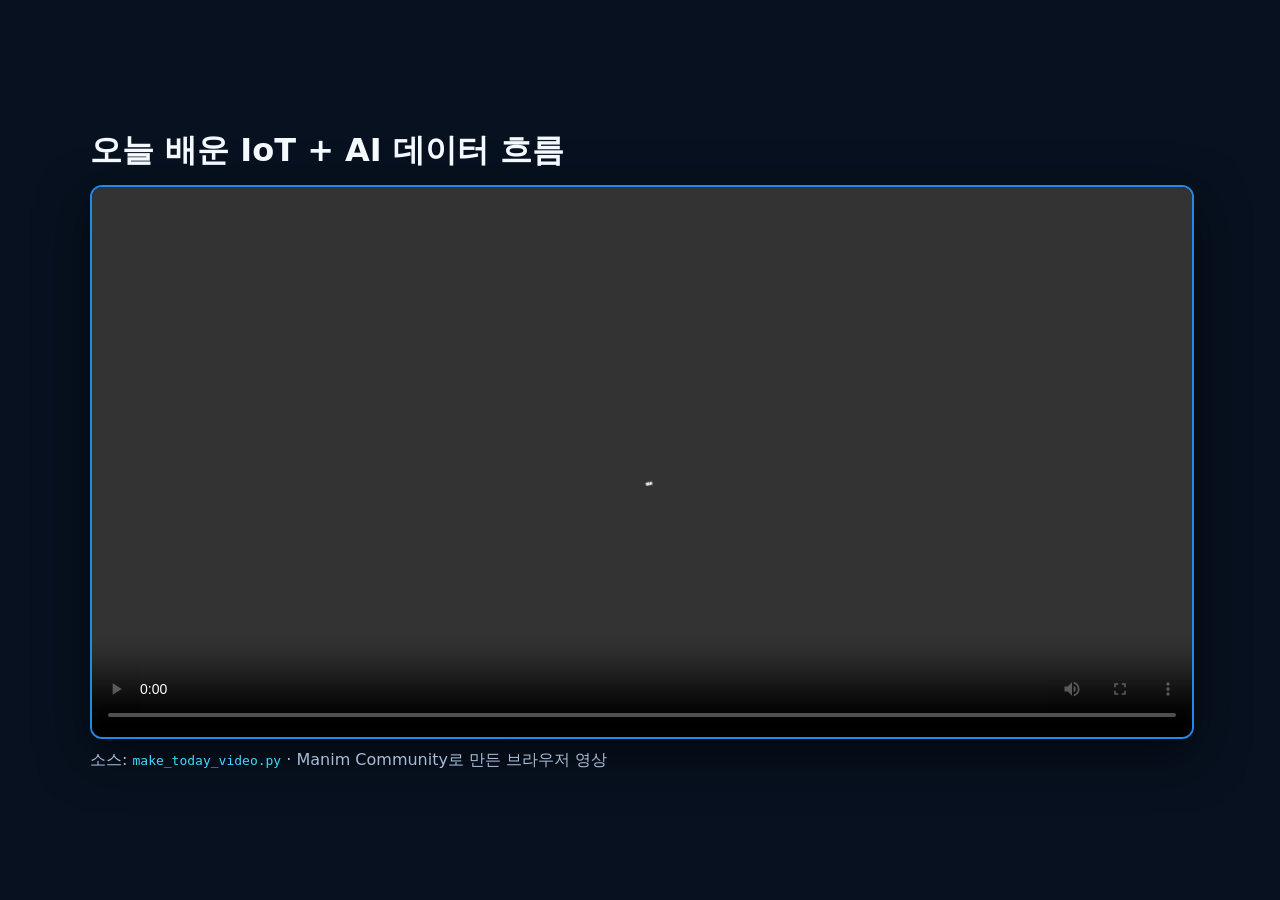
==== index.html @ eefbf218 "Add Manim IoT AI recap video" ====
<!doctype html>
<html lang="ko">
<head>
  <meta charset="utf-8">
  <meta name="viewport" content="width=device-width,initial-scale=1">
  <title>오늘 배운 IoT + AI 데이터 흐름</title>
  <style>
    :root { color-scheme: dark; font-family: system-ui, "Malgun Gothic", sans-serif; }
    body { margin: 0; min-height: 100vh; display: grid; place-items: center; background: #07111f; color: #f4f8ff; }
    main { width: min(1100px, 94vw); }
    h1 { font-size: clamp(1.3rem, 2.5vw, 2rem); margin: 0 0 .7rem; }
    p { color: #a8bcd4; margin: .7rem 0 0; }
    video { display: block; width: 100%; border: 2px solid #2388e8; border-radius: 12px; background: #000; box-shadow: 0 16px 50px #0008; }
    code { color: #42d9ff; }
  </style>
</head>
<body>
  <main>
    <h1>오늘 배운 IoT + AI 데이터 흐름</h1>
    <video controls playsinline preload="metadata">
      <source src="assets/TodayIoTAI.mp4" type="video/mp4">
      브라우저가 MP4 비디오를 지원하지 않습니다.
    </video>
    <p>소스: <code>make_today_video.py</code> · Manim Community로 만든 브라우저 영상</p>
  </main>
</body>
</html>
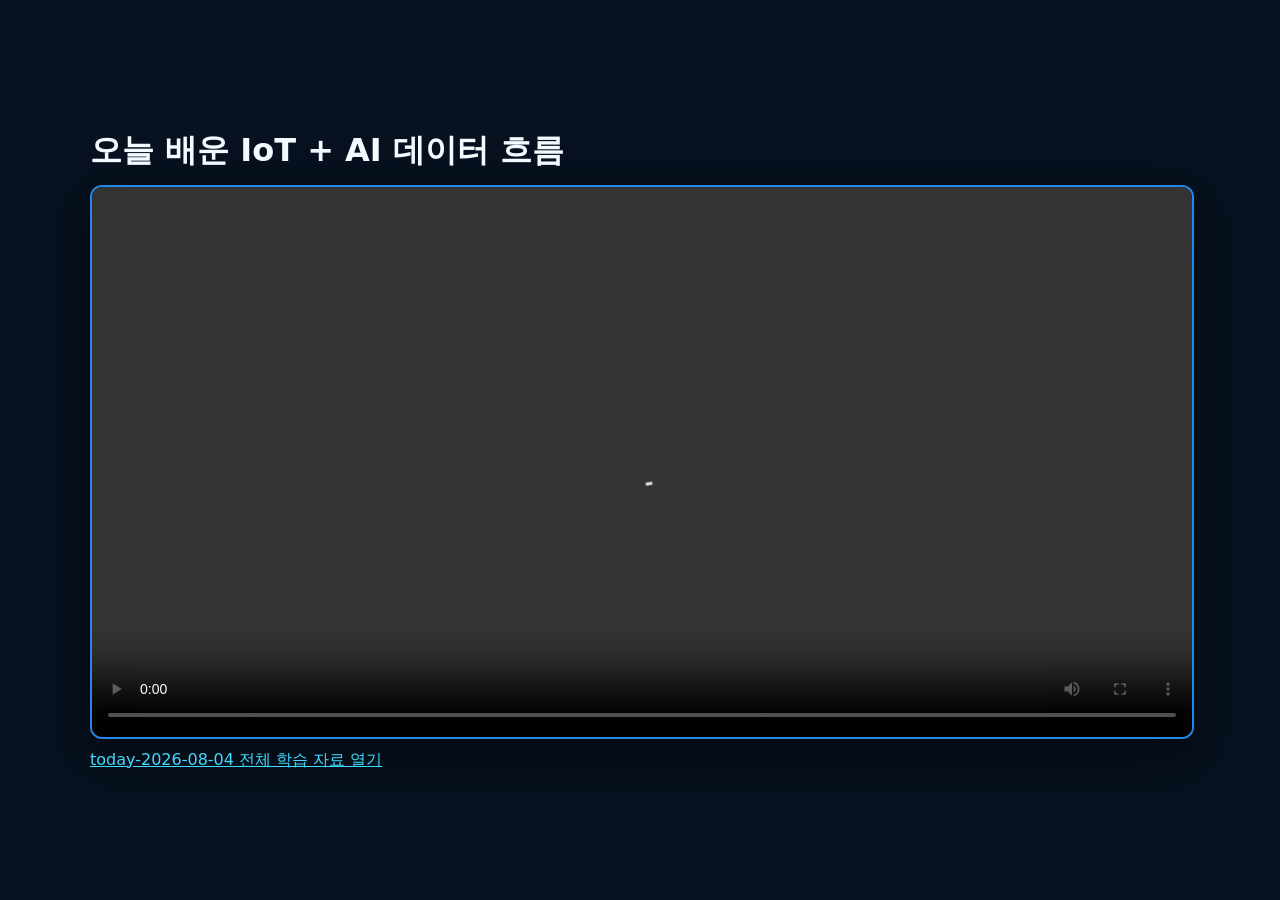
==== commit 7d431ff4: "Organize 2026-08-04 learning materials" ====
--- a/index.html
+++ b/index.html
@@ -3,25 +3,25 @@
 <head>
   <meta charset="utf-8">
   <meta name="viewport" content="width=device-width,initial-scale=1">
-  <title>오늘 배운 IoT + AI 데이터 흐름</title>
+  <title>오늘 배운 내용 | ESP32-S3 + AI</title>
   <style>
     :root { color-scheme: dark; font-family: system-ui, "Malgun Gothic", sans-serif; }
     body { margin: 0; min-height: 100vh; display: grid; place-items: center; background: #07111f; color: #f4f8ff; }
     main { width: min(1100px, 94vw); }
     h1 { font-size: clamp(1.3rem, 2.5vw, 2rem); margin: 0 0 .7rem; }
     p { color: #a8bcd4; margin: .7rem 0 0; }
+    a { color: #42d9ff; }
     video { display: block; width: 100%; border: 2px solid #2388e8; border-radius: 12px; background: #000; box-shadow: 0 16px 50px #0008; }
-    code { color: #42d9ff; }
   </style>
 </head>
 <body>
   <main>
     <h1>오늘 배운 IoT + AI 데이터 흐름</h1>
     <video controls playsinline preload="metadata">
-      <source src="assets/TodayIoTAI.mp4" type="video/mp4">
+      <source src="today-2026-08-04/01-manim-video/assets/TodayIoTAI.mp4" type="video/mp4">
       브라우저가 MP4 비디오를 지원하지 않습니다.
     </video>
-    <p>소스: <code>make_today_video.py</code> · Manim Community로 만든 브라우저 영상</p>
+    <p><a href="today-2026-08-04/">today-2026-08-04 전체 학습 자료 열기</a></p>
   </main>
 </body>
 </html>
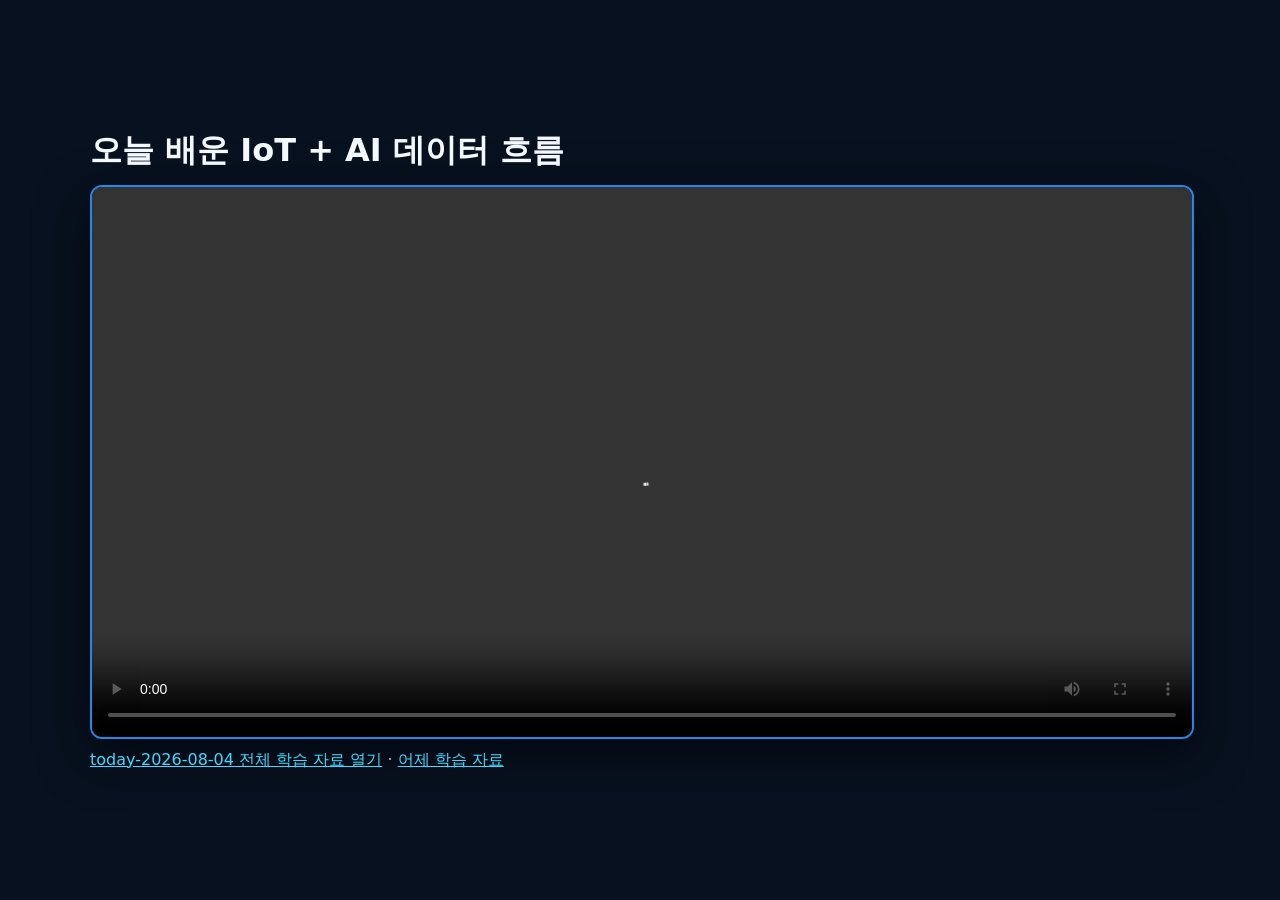
==== commit db531d67: "Move previous learning notes out of today folder" ====
--- a/index.html
+++ b/index.html
@@ -21,7 +21,8 @@
       <source src="today-2026-08-04/01-manim-video/assets/TodayIoTAI.mp4" type="video/mp4">
       브라우저가 MP4 비디오를 지원하지 않습니다.
     </video>
-    <p><a href="today-2026-08-04/">today-2026-08-04 전체 학습 자료 열기</a></p>
+    <p><a href="today-2026-08-04/">today-2026-08-04 전체 학습 자료 열기</a> ·
+      <a href="06-existing-repo-notes/">어제 학습 자료</a></p>
   </main>
 </body>
 </html>
